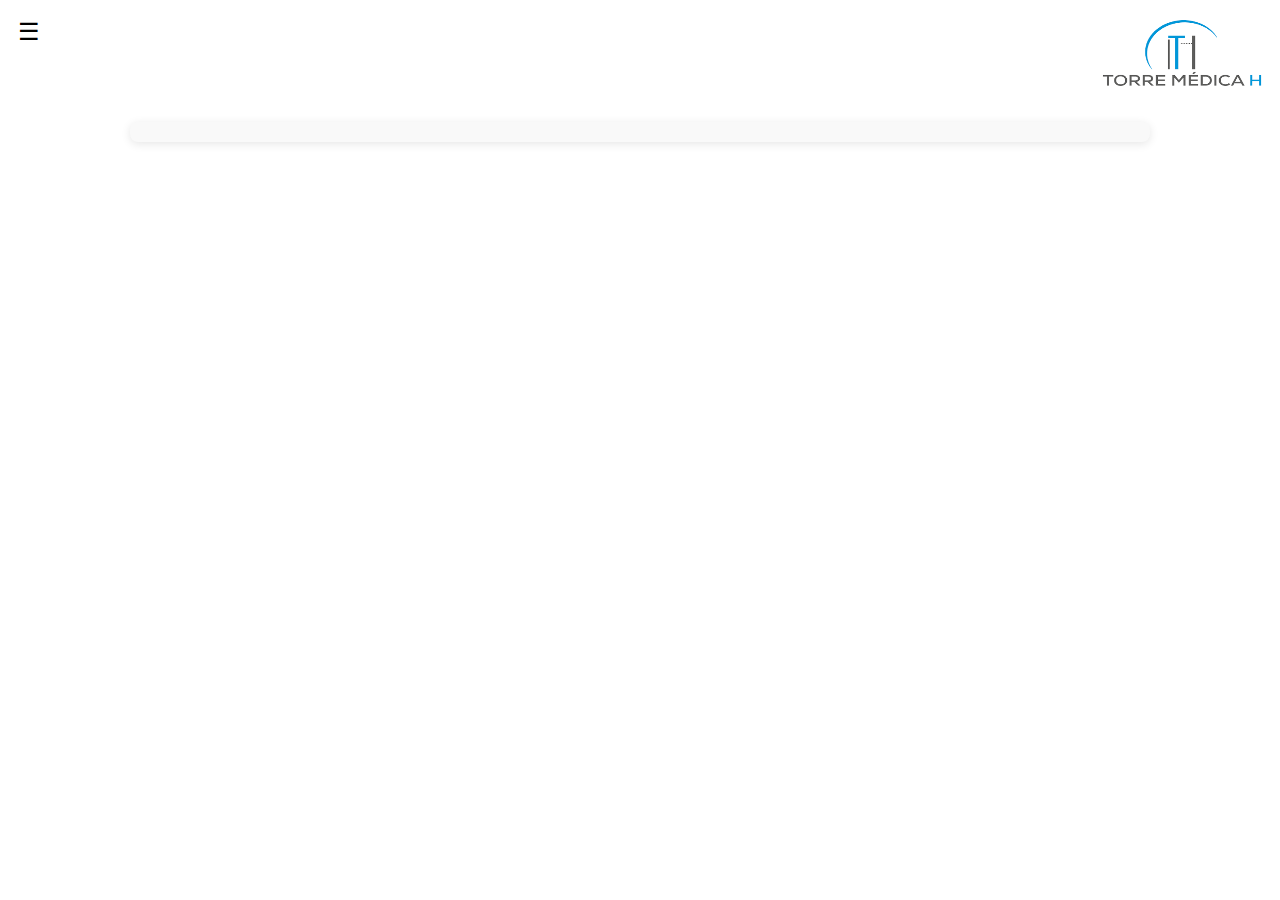
==== index.html @ 14d5035f "create and get data" ====
<!DOCTYPE html>
<html lang="en">
<head>
    <meta charset="UTF-8">
    <meta name="viewport" content="width=device-width, initial-scale=1.0">
    <title>TORRE MÉDICA H</title>
    <link rel="stylesheet" href="./css/index.css"
</head>
<body>
    <body>
        <nav class="navbar">
          <div class="menu-icon" onclick="toggleMenu()">☰</div>
          <div class="logo"><img src="./images/logo.png"></div>
        </nav>
      
        <div id="menu" class="dropdown-menu">
          <ul>
            <li onclick="showTable('table1'), showForm('form1')">Opción 1</li>
            <li onclick="showTable('table2')">Opción 2</li>
            <li onclick="showTable('table3')">Opción 3</li>
          </ul>
        </div>
      
        <div class="table-container">
          <div id="table1-container" style="display: none;">
            <button class="popup-btn" onclick="openPopup('popup1')">Registro Medicos</button>
            <table id="table1" class="data-table">
              <tr>
              <th>
                <span> NOMBRE</span>
              </th>
              <th>
                <span> APELLIDO</span>
              </th>
              <th>
                <span> ESPECIALIDAD</span>
              </th>
            </table>
          </div>
      
          <div id="table2-container" style="display: none;">
            <button class="popup-btn" onclick="openPopup('popup2')">Registro Pacientes</button>
            <table id="table2" class="data-table">
              <tr>
              <th>
                <span> NOMBRE</span>
              </th>
              <th>
                <span> APELLIDO</span>
              </th>
              <th>
                <span> TELEFONO</span>
              </th>
              <th>
                <span> TELEFONO DE EMERGENCIA
                </span>
              </th>
            </tr>
            </table>
          </div>
      
          <div id="table3-container" style="display: none;">
            <button class="popup-btn" onclick="openPopup('popup3')">Registro Citas</button>
            <table id="table3" class="data-table">
              <tr>
              <th>
                <span> NOMBRE</span>
              </th>
              <th>
                <span> APELLIDO</span>
              </th>
              <th>
                <span> TELEFONO</span>
              </th>
              <th>
                <span> CONSULTORIO</span>
              </th>
            </tr>
            </table>
          </div>
      

       
 <!-- Pop-up Formulario Opción 1 -->
 <div id="popup1" class="popup">
  <div class="popup-content">
    <span class="close" onclick="closePopup()">&times;</span>
    <h2>MEDICO</h2>
    <form action="/php/createDoctor.php" method="POST" enctype="multipart/form-data">
      <label for="nombre1">Nombre:</label>
      <input type="text" id="nombre1" name="nombre1" required><br><br>

      <label for="apellido1">Apellido:</label>
      <input type="text" id="apellido1" name="apellido1" required><br><br>

      <label for="Especialidad">Especialidad</label>
      <select name="especialidad" id="especialidad">
        <option value="1">General</option>
        <option value="2">Pediatra</option>
        <option value="3">Dentista</option>
      </select><br><br>
      <button type="submit">REGISTRAR</button>
    </form>
  </div>
 </div>


  <!-- Pop-up Formulario Opción 1 -->
 <div id="popup2" class="popup">
  <div class="popup-content">
    <span class="close" onclick="closePopup()">&times;</span>
    <h2>PACIENTES</h2>
    <form action="/php/createPatient.php" method="POST" enctype="multipart/form-data">
      <label for="nombre2">Nombre:</label>
      <input type="text" id="nombre2" name="nombre2" required><br><br>

      <label for="apellido2">Apellido:</label>
      <input type="text" id="apellido2" name="apellido2" required><br><br>

      <label for="telefono2">Teléfono:</label>
      <input type="tel" id="telefono2" name="telefono2" required><br><br>
      
      <P> CONTACTO DE EMERGENCIA<P>
      <label for="telefonoE">Teléfono:</label>
      <input type="tel" id="telefonoE" name="telefonoE" required><br><br>

      <button type="submit">Enviar</button>
    </form>
  </div>
 </div>
  
  <!-- Pop-up Formulario Opción 1 -->
 <div id="popup3" class="popup">
  <div class="popup-content">
    <span class="close" onclick="closePopup()">&times;</span>
    <h2>CITAS</h2>
    <h3>Ingrese los datos del paciente</h3>
    <form action="/php/createAppointment.php" method="POST" enctype="multipart/form-data" >
    <label for="nombre3">Nombre:</label>
    <input type="text" id="nombre3" name="nombre3" required><br><br>

    <label for="apellido3">Apellido:</label>
    <input type="text" id="apellido3" name="apellido3" required><br><br>

    <label for="hora">Selecciona una hora:</label>
    <input type="time" id="hora" name="hora" min="09:00" max="18:00" required>

    <label for="fecha_cita">Seleccionar día de la cita:</label>
    <input type="date" id="fecha_cita" name="fecha_cita" required>

      <label for="consultorio">Consultorio</label>
      <select name="consultorio" id="consultorio">
        <option value="1">General</option>
        <option value="2">Pediatrico</option>
        <option value="3">Dentista</option>
      </select><br><br>

      <button type="submit">Enviar</button>
    </form>
  </div>
 </div>

    <script src="./js/index.js"></script>
</body>
</html>
---- css/index.css ----
body {
  font-family: Arial, sans-serif;
}

.navbar {
  display: flex;
  justify-content: space-between;
  background-color: #ffffff;
  padding: 10px;
  color: white;
}

img {
 height: 70px;
 width: 160px;
}

.menu-icon {
  cursor: pointer;
  font-size: 1.5em;
  color: black;
}

.dropdown-menu {
  display: none;
  background-color: #f1f1f1;
  position: absolute;
  top: 50px;
  width: 200px;
  border: 1px solid #ccc;
}

.dropdown-menu ul {
  list-style-type: none;
  padding: 0;
}

.dropdown-menu ul li {
  padding: 10px;
  cursor: pointer;
}

.dropdown-menu ul li:hover {
  background-color: #ddd;
}

.table-container {
  width: 100%;
  max-width: 1000px;
  margin: 20px auto;
  padding: 10px;
  border-radius: 8px;
  background-color: #f9f9f9;
  box-shadow: 0 2px 10px rgba(0, 0, 0, 0.1);
}

.data-table {
  width: 100%;
  border-collapse: collapse;
  margin-top: 10px;
  font-family: Arial, sans-serif;
}

.data-table th, 
.data-table td {
  padding: 12px 15px;
  text-align: left;
  border-bottom: 1px solid #ddd;
}

.data-table th {
  background-color: red;
  color: white;
  text-transform: uppercase;
}

.data-table tr:nth-child(even) {
  background-color: #f2f2f2;
}

.data-table tr:hover {
  background-color: #ddd;
}

.popup-btn {
  background-color:rgb(0, 0, 128);
  color: white;
  border: none;
  padding: 10px 20px;
  cursor: pointer;
  border-radius: 5px;
  margin-bottom: 15px;
  transition: background-color 0.3s ease;
}

.popup-btn:hover {
  background-color: rgba(1, 1, 255, 0.562);
}

#table1-container {
  display: none; /* Inicialmente oculta la tabla */
}


/* Estilos para el pop-up */
.popup {
  display: none;
  position: fixed;
  top: 0;
  left: 0;
  width: 100%;
  height: 100%;
  background-color: rgba(0, 0, 0, 0.5);
  justify-content: center;
  align-items: center;
}

.popup-content {
  background-color: white;
  padding: 20px;
  border-radius: 5px;
  width: 300px;
  text-align: center;
}

.close {
  float: right;
  font-size: 1.5em;
  cursor: pointer;
}

form input, form textarea {
  width: 100%;
  padding: 10px;
  margin: 10px 0;
  box-sizing: border-box;
}

button[type="submit"] {
  padding: 10px 15px;
  background-color: red;
  color: white;
  border: none;
  cursor: pointer;
}

button[type="submit"]:hover {
  background-color: #218838;
}
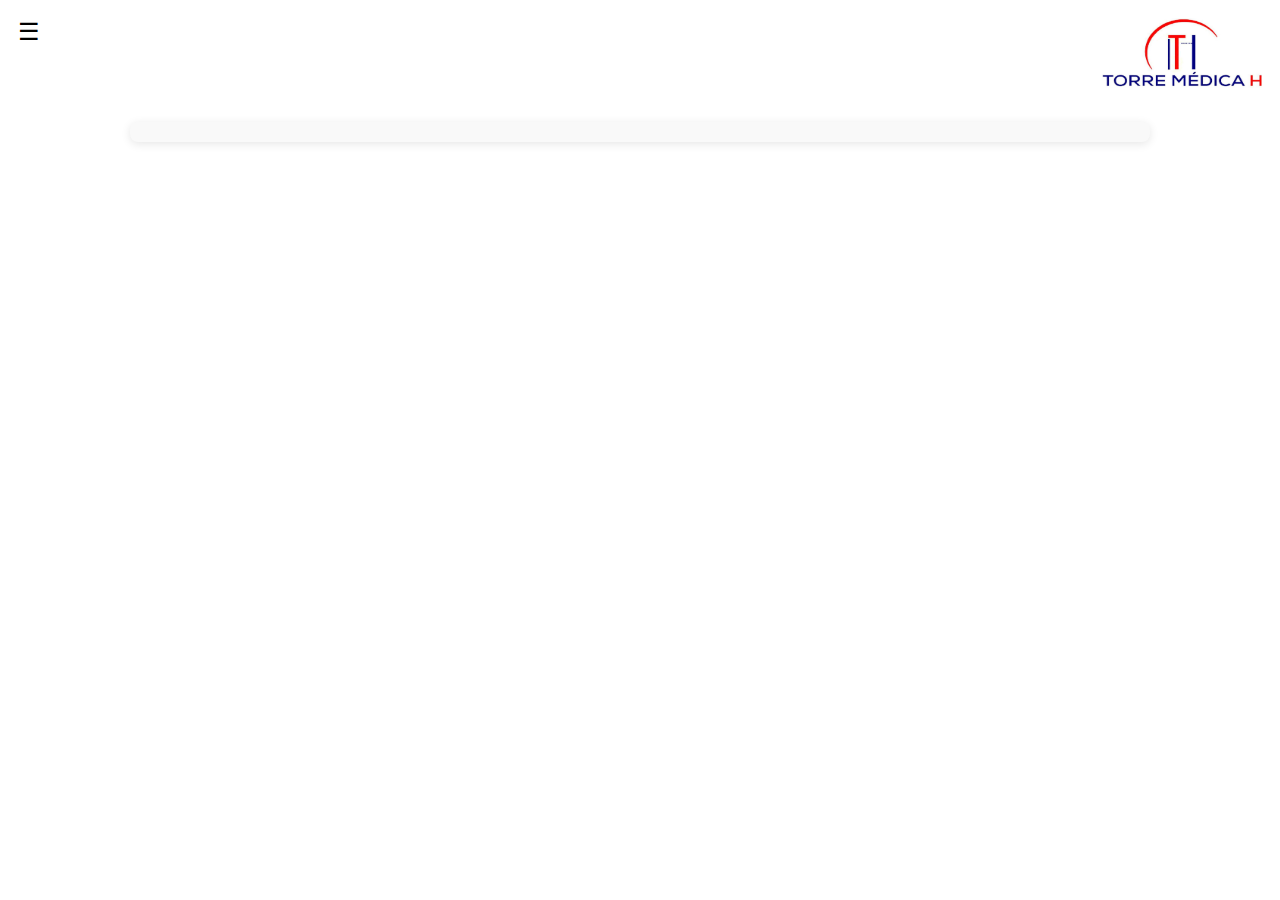
==== commit 3961a518: "load info y teclado" ====
--- a/index.html
+++ b/index.html
@@ -10,14 +10,14 @@
     <body>
         <nav class="navbar">
           <div class="menu-icon" onclick="toggleMenu()">☰</div>
-          <div class="logo"><img src="./images/logo.png"></div>
+          <div class="logo"><img src="./images/logo.jpeg"></div>
         </nav>
       
         <div id="menu" class="dropdown-menu">
           <ul>
-            <li onclick="showTable('table1'), showForm('form1')">Opción 1</li>
-            <li onclick="showTable('table2')">Opción 2</li>
-            <li onclick="showTable('table3')">Opción 3</li>
+            <li onclick="showTable('table1')">Medicos</li>
+            <li onclick="showTable('table2')">Pacientes</li>
+            <li onclick="showTable('table3')">Citas</li>
           </ul>
         </div>
       
@@ -26,6 +26,10 @@
             <button class="popup-btn" onclick="openPopup('popup1')">Registro Medicos</button>
             <table id="table1" class="data-table">
               <tr>
+                <thead>
+                  <th>
+                    <span>NO.</span>
+                  </th>
               <th>
                 <span> NOMBRE</span>
               </th>
@@ -35,6 +39,11 @@
               <th>
                 <span> ESPECIALIDAD</span>
               </th>
+             </tr> 
+            </thead>
+            <tbody id="printDoctores">
+              <script src="/js/loadData.js"></script>
+            </tbody>
             </table>
           </div>
       
@@ -42,7 +51,11 @@
             <button class="popup-btn" onclick="openPopup('popup2')">Registro Pacientes</button>
             <table id="table2" class="data-table">
               <tr>
-              <th>
+                <thead>
+                  <th>
+                    <span>ID</span>
+                  </th>
+                <th>
                 <span> NOMBRE</span>
               </th>
               <th>
@@ -56,6 +69,10 @@
                 </span>
               </th>
             </tr>
+          </thead>
+          <tbody id="printPatient">
+            <script src="/js/loadPatient.js"></script>
+          </tbody>
             </table>
           </div>
       
@@ -87,6 +104,8 @@
     <span class="close" onclick="closePopup()">&times;</span>
     <h2>MEDICO</h2>
     <form action="/php/createDoctor.php" method="POST" enctype="multipart/form-data">
+      <label for="nombre1">Nombre:</label>
+      <input type="text" id="nombre1" name="nombre1" required><br><br>
       <label for="nombre1">Nombre:</label>
       <input type="text" id="nombre1" name="nombre1" required><br><br>
 
@@ -160,6 +179,56 @@
   </div>
  </div>
 
+ <!-- Teclado Virtual -->
+<div id="virtualKeyboard" class="keyboard" style="display: none;">
+  <div class="keyboard-row">
+      <button onclick="insertCharacter('1')">1</button>
+      <button onclick="insertCharacter('2')">2</button>
+      <button onclick="insertCharacter('3')">3</button>
+      <button onclick="insertCharacter('4')">4</button>
+      <button onclick="insertCharacter('5')">5</button>
+      <button onclick="insertCharacter('6')">6</button>
+      <button onclick="insertCharacter('7')">7</button>
+      <button onclick="insertCharacter('8')">8</button>
+      <button onclick="insertCharacter('9')">9</button>
+      <button onclick="insertCharacter('0')">0</button>
+      <button onclick="backspace()">⌫</button>
+  </div>
+  <div class="keyboard-row">
+      <button onclick="insertCharacter('Q')">Q</button>
+      <button onclick="insertCharacter('W')">W</button>
+      <button onclick="insertCharacter('E')">E</button>
+      <button onclick="insertCharacter('R')">R</button>
+      <button onclick="insertCharacter('T')">T</button>
+      <button onclick="insertCharacter('Y')">Y</button>
+      <button onclick="insertCharacter('U')">U</button>
+      <button onclick="insertCharacter('I')">I</button>
+      <button onclick="insertCharacter('O')">O</button>
+      <button onclick="insertCharacter('P')">P</button>
+  </div>
+  <div class="keyboard-row">
+      <button onclick="insertCharacter('A')">A</button>
+      <button onclick="insertCharacter('S')">S</button>
+      <button onclick="insertCharacter('D')">D</button>
+      <button onclick="insertCharacter('F')">F</button>
+      <button onclick="insertCharacter('G')">G</button>
+      <button onclick="insertCharacter('H')">H</button>
+      <button onclick="insertCharacter('J')">J</button>
+      <button onclick="insertCharacter('K')">K</button>
+      <button onclick="insertCharacter('L')">L</button>
+  </div>
+  <div class="keyboard-row">
+      <button onclick="insertCharacter('Z')">Z</button>
+      <button onclick="insertCharacter('X')">X</button>
+      <button onclick="insertCharacter('C')">C</button>
+      <button onclick="insertCharacter('V')">V</button>
+      <button onclick="insertCharacter('B')">B</button>
+      <button onclick="insertCharacter('N')">N</button>
+      <button onclick="insertCharacter('M')">M</button>
+      <button onclick="insertCharacter(' ')">Espacio</button>
+  </div>
+</div>
+
     <script src="./js/index.js"></script>
 </body>
 </html>--- a/css/index.css
+++ b/css/index.css
@@ -9,7 +9,6 @@
   padding: 10px;
   color: white;
 }
-
 img {
  height: 70px;
  width: 160px;
@@ -23,11 +22,11 @@
 
 .dropdown-menu {
   display: none;
-  background-color: #f1f1f1;
+  background-color: #8989e0cc;
   position: absolute;
   top: 50px;
   width: 200px;
-  border: 1px solid #ccc;
+  border-radius: 25px;
 }
 
 .dropdown-menu ul {
@@ -41,7 +40,7 @@
 }
 
 .dropdown-menu ul li:hover {
-  background-color: #ddd;
+  background-color: #6b6bb1c7;
 }
 
 .table-container {
@@ -69,7 +68,7 @@
 }
 
 .data-table th {
-  background-color: red;
+  background-color: rgba(255, 0, 0, 0.74);
   color: white;
   text-transform: uppercase;
 }
@@ -81,9 +80,43 @@
 .data-table tr:hover {
   background-color: #ddd;
 }
+/* Responsive Design */
+@media (max-width: 768px) {
+  .popup-btn {
+      width: 100%;
+      padding: 15px;
+      font-size: 16px;
+  }
+  
+  .data-table th, .data-table td {
+      font-size: 14px;
+      padding: 6px;
+  }
+
+  .data-table th span, .data-table td span {
+      display: block;
+      font-size: 12px;
+  }
+}
+
+@media (max-width: 480px) {
+  .popup-btn {
+      font-size: 14px;
+      padding: 10px;
+  }
+
+  .data-table th, .data-table td {
+      font-size: 12px;
+      padding: 4px;
+  }
+
+  .data-table th span, .data-table td span {
+      font-size: 10px;
+  }
+}
 
 .popup-btn {
-  background-color:rgb(0, 0, 128);
+  background-color:#0000809f;
   color: white;
   border: none;
   padding: 10px 20px;
@@ -94,12 +127,9 @@
 }
 
 .popup-btn:hover {
-  background-color: rgba(1, 1, 255, 0.562);
-}
-
-#table1-container {
-  display: none; /* Inicialmente oculta la tabla */
-}
+  background-color: #6b6bb1c7;
+}
+
 
 
 /* Estilos para el pop-up */
@@ -110,7 +140,7 @@
   left: 0;
   width: 100%;
   height: 100%;
-  background-color: rgba(0, 0, 0, 0.5);
+  background-color: rgba(62, 59, 78, 0.5);
   justify-content: center;
   align-items: center;
 }
@@ -135,6 +165,9 @@
   margin: 10px 0;
   box-sizing: border-box;
 }
+.input-focused {
+  outline: 2px solid #007bff;
+}
 
 button[type="submit"] {
   padding: 10px 15px;
@@ -145,5 +178,50 @@
 }
 
 button[type="submit"]:hover {
-  background-color: #218838;
-}
+  background-color: #000080;
+}
+/* Teclado Virtual */
+.keyboard {
+  display: flex;
+  flex-direction: column;
+  justify-content: center;
+  align-items: center;
+  position: fixed;
+  bottom: 0;
+  left: 0;
+  right: 0;
+  background-color: #f0f0f0;
+  padding: 10px;
+  border-top: 1px solid #ccc;
+  z-index: 1000;
+}
+
+.keyboard-row {
+  display: flex;
+  justify-content: center;
+  margin-bottom: 10px;
+}
+
+.keyboard button {
+  background-color: #007bff;
+  color: white;
+  padding: 15px;
+  border: none;
+  border-radius: 5px;
+  margin: 5px;
+  cursor: pointer;
+  font-size: 16px;
+}
+
+.keyboard button:hover {
+  background-color: #0056b3;
+}
+
+.keyboard button:active {
+  background-color: #004080;
+}
+
+.keyboard button:last-child {
+  width: 120px;
+}
+ 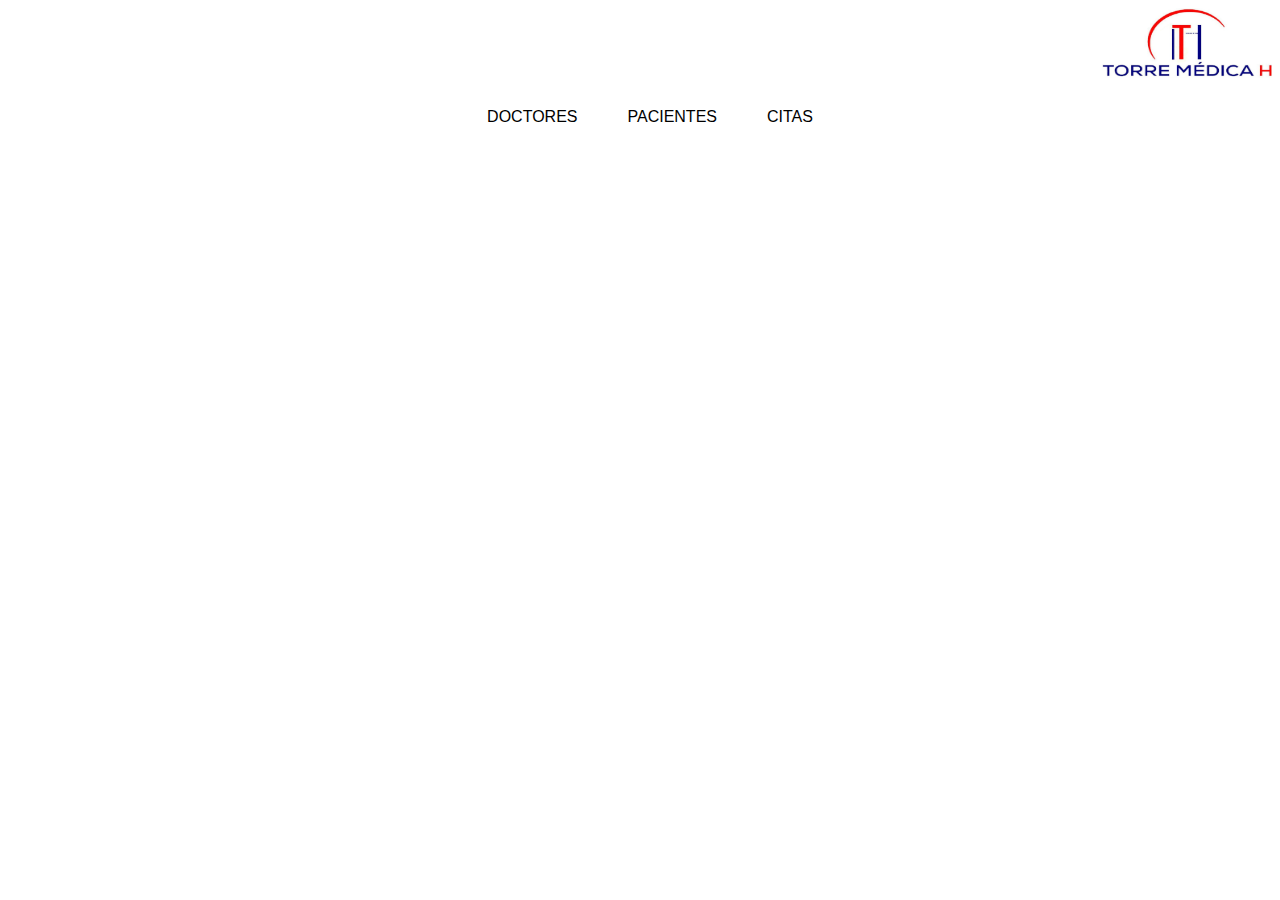
==== commit ee87f9b5: "cambio tipo sistema" ====
--- a/index.html
+++ b/index.html
@@ -7,228 +7,21 @@
     <link rel="stylesheet" href="./css/index.css"
 </head>
 <body>
-    <body>
-        <nav class="navbar">
-          <div class="menu-icon" onclick="toggleMenu()">☰</div>
-          <div class="logo"><img src="./images/logo.jpeg"></div>
-        </nav>
+    <img src="./images/logo.jpeg">
+    <nav>
+    
+          <ul>
+            <li onclick="loadContent('./html/doctores.html')">DOCTORES</li>
+            <li onclick="loadContent('./html/paciente.html')">PACIENTES</li>
+            <li onclick="loadContent('./html/citas.html')">CITAS</li>
+          </ul>
+      </nav>   
       
-        <div id="menu" class="dropdown-menu">
-          <ul>
-            <li onclick="showTable('table1')">Medicos</li>
-            <li onclick="showTable('table2')">Pacientes</li>
-            <li onclick="showTable('table3')">Citas</li>
-          </ul>
-        </div>
-      
-        <div class="table-container">
-          <div id="table1-container" style="display: none;">
-            <button class="popup-btn" onclick="openPopup('popup1')">Registro Medicos</button>
-            <table id="table1" class="data-table">
-              <tr>
-                <thead>
-                  <th>
-                    <span>NO.</span>
-                  </th>
-              <th>
-                <span> NOMBRE</span>
-              </th>
-              <th>
-                <span> APELLIDO</span>
-              </th>
-              <th>
-                <span> ESPECIALIDAD</span>
-              </th>
-             </tr> 
-            </thead>
-            <tbody id="printDoctores">
-              <script src="/js/loadData.js"></script>
-            </tbody>
-            </table>
-          </div>
-      
-          <div id="table2-container" style="display: none;">
-            <button class="popup-btn" onclick="openPopup('popup2')">Registro Pacientes</button>
-            <table id="table2" class="data-table">
-              <tr>
-                <thead>
-                  <th>
-                    <span>ID</span>
-                  </th>
-                <th>
-                <span> NOMBRE</span>
-              </th>
-              <th>
-                <span> APELLIDO</span>
-              </th>
-              <th>
-                <span> TELEFONO</span>
-              </th>
-              <th>
-                <span> TELEFONO DE EMERGENCIA
-                </span>
-              </th>
-            </tr>
-          </thead>
-          <tbody id="printPatient">
-            <script src="/js/loadPatient.js"></script>
-          </tbody>
-            </table>
-          </div>
-      
-          <div id="table3-container" style="display: none;">
-            <button class="popup-btn" onclick="openPopup('popup3')">Registro Citas</button>
-            <table id="table3" class="data-table">
-              <tr>
-              <th>
-                <span> NOMBRE</span>
-              </th>
-              <th>
-                <span> APELLIDO</span>
-              </th>
-              <th>
-                <span> TELEFONO</span>
-              </th>
-              <th>
-                <span> CONSULTORIO</span>
-              </th>
-            </tr>
-            </table>
-          </div>
-      
+      <section id="content">
+  
+      </section>
 
-       
- <!-- Pop-up Formulario Opción 1 -->
- <div id="popup1" class="popup">
-  <div class="popup-content">
-    <span class="close" onclick="closePopup()">&times;</span>
-    <h2>MEDICO</h2>
-    <form action="/php/createDoctor.php" method="POST" enctype="multipart/form-data">
-      <label for="nombre1">Nombre:</label>
-      <input type="text" id="nombre1" name="nombre1" required><br><br>
-      <label for="nombre1">Nombre:</label>
-      <input type="text" id="nombre1" name="nombre1" required><br><br>
-
-      <label for="apellido1">Apellido:</label>
-      <input type="text" id="apellido1" name="apellido1" required><br><br>
-
-      <label for="Especialidad">Especialidad</label>
-      <select name="especialidad" id="especialidad">
-        <option value="1">General</option>
-        <option value="2">Pediatra</option>
-        <option value="3">Dentista</option>
-      </select><br><br>
-      <button type="submit">REGISTRAR</button>
-    </form>
-  </div>
- </div>
-
-
-  <!-- Pop-up Formulario Opción 1 -->
- <div id="popup2" class="popup">
-  <div class="popup-content">
-    <span class="close" onclick="closePopup()">&times;</span>
-    <h2>PACIENTES</h2>
-    <form action="/php/createPatient.php" method="POST" enctype="multipart/form-data">
-      <label for="nombre2">Nombre:</label>
-      <input type="text" id="nombre2" name="nombre2" required><br><br>
-
-      <label for="apellido2">Apellido:</label>
-      <input type="text" id="apellido2" name="apellido2" required><br><br>
-
-      <label for="telefono2">Teléfono:</label>
-      <input type="tel" id="telefono2" name="telefono2" required><br><br>
-      
-      <P> CONTACTO DE EMERGENCIA<P>
-      <label for="telefonoE">Teléfono:</label>
-      <input type="tel" id="telefonoE" name="telefonoE" required><br><br>
-
-      <button type="submit">Enviar</button>
-    </form>
-  </div>
- </div>
-  
-  <!-- Pop-up Formulario Opción 1 -->
- <div id="popup3" class="popup">
-  <div class="popup-content">
-    <span class="close" onclick="closePopup()">&times;</span>
-    <h2>CITAS</h2>
-    <h3>Ingrese los datos del paciente</h3>
-    <form action="/php/createAppointment.php" method="POST" enctype="multipart/form-data" >
-    <label for="nombre3">Nombre:</label>
-    <input type="text" id="nombre3" name="nombre3" required><br><br>
-
-    <label for="apellido3">Apellido:</label>
-    <input type="text" id="apellido3" name="apellido3" required><br><br>
-
-    <label for="hora">Selecciona una hora:</label>
-    <input type="time" id="hora" name="hora" min="09:00" max="18:00" required>
-
-    <label for="fecha_cita">Seleccionar día de la cita:</label>
-    <input type="date" id="fecha_cita" name="fecha_cita" required>
-
-      <label for="consultorio">Consultorio</label>
-      <select name="consultorio" id="consultorio">
-        <option value="1">General</option>
-        <option value="2">Pediatrico</option>
-        <option value="3">Dentista</option>
-      </select><br><br>
-
-      <button type="submit">Enviar</button>
-    </form>
-  </div>
- </div>
-
- <!-- Teclado Virtual -->
-<div id="virtualKeyboard" class="keyboard" style="display: none;">
-  <div class="keyboard-row">
-      <button onclick="insertCharacter('1')">1</button>
-      <button onclick="insertCharacter('2')">2</button>
-      <button onclick="insertCharacter('3')">3</button>
-      <button onclick="insertCharacter('4')">4</button>
-      <button onclick="insertCharacter('5')">5</button>
-      <button onclick="insertCharacter('6')">6</button>
-      <button onclick="insertCharacter('7')">7</button>
-      <button onclick="insertCharacter('8')">8</button>
-      <button onclick="insertCharacter('9')">9</button>
-      <button onclick="insertCharacter('0')">0</button>
-      <button onclick="backspace()">⌫</button>
-  </div>
-  <div class="keyboard-row">
-      <button onclick="insertCharacter('Q')">Q</button>
-      <button onclick="insertCharacter('W')">W</button>
-      <button onclick="insertCharacter('E')">E</button>
-      <button onclick="insertCharacter('R')">R</button>
-      <button onclick="insertCharacter('T')">T</button>
-      <button onclick="insertCharacter('Y')">Y</button>
-      <button onclick="insertCharacter('U')">U</button>
-      <button onclick="insertCharacter('I')">I</button>
-      <button onclick="insertCharacter('O')">O</button>
-      <button onclick="insertCharacter('P')">P</button>
-  </div>
-  <div class="keyboard-row">
-      <button onclick="insertCharacter('A')">A</button>
-      <button onclick="insertCharacter('S')">S</button>
-      <button onclick="insertCharacter('D')">D</button>
-      <button onclick="insertCharacter('F')">F</button>
-      <button onclick="insertCharacter('G')">G</button>
-      <button onclick="insertCharacter('H')">H</button>
-      <button onclick="insertCharacter('J')">J</button>
-      <button onclick="insertCharacter('K')">K</button>
-      <button onclick="insertCharacter('L')">L</button>
-  </div>
-  <div class="keyboard-row">
-      <button onclick="insertCharacter('Z')">Z</button>
-      <button onclick="insertCharacter('X')">X</button>
-      <button onclick="insertCharacter('C')">C</button>
-      <button onclick="insertCharacter('V')">V</button>
-      <button onclick="insertCharacter('B')">B</button>
-      <button onclick="insertCharacter('N')">N</button>
-      <button onclick="insertCharacter('M')">M</button>
-      <button onclick="insertCharacter(' ')">Espacio</button>
-  </div>
-</div>
-
+    <script src="/js/loadData.js"></script>
     <script src="./js/index.js"></script>
 </body>
 </html>--- a/css/index.css
+++ b/css/index.css
@@ -1,47 +1,44 @@
 body {
   font-family: Arial, sans-serif;
 }
-
-.navbar {
-  display: flex;
-  justify-content: space-between;
+img{
+  width: 170px;
+  height: 70px;
+  float:right;
+}
+nav {
+  display:flex;
+  align-items: center;
+  justify-content: center;
   background-color: #ffffff;
-  padding: 10px;
-  color: white;
-}
-img {
- height: 70px;
- width: 160px;
+  padding: 20px 50%;
 }
 
-.menu-icon {
-  cursor: pointer;
-  font-size: 1.5em;
-  color: black;
-}
-
-.dropdown-menu {
-  display: none;
-  background-color: #8989e0cc;
-  position: absolute;
-  top: 50px;
-  width: 200px;
-  border-radius: 25px;
-}
-
-.dropdown-menu ul {
+nav ul {
   list-style-type: none;
+  display: flex;
+  margin: 0;
   padding: 0;
 }
 
-.dropdown-menu ul li {
-  padding: 10px;
+nav ul li {
+  margin-left: 20px;
+  padding: 10px 15px;
   cursor: pointer;
+  color: rgb(0, 0, 0);
+  font-size: 16px;
 }
 
-.dropdown-menu ul li:hover {
-  background-color: #6b6bb1c7;
+nav ul li:hover {
+  background-color: #f03939;
+  border-radius: 5px;
 }
+
+nav ul li:active {
+  background-color: #f57e7e;
+}
+
+
 
 .table-container {
   width: 100%;
@@ -115,6 +112,9 @@
   }
 }
 
+
+
+
 .popup-btn {
   background-color:#0000809f;
   color: white;
@@ -131,8 +131,8 @@
 }
 
 
+/* Estilos para el pop-up */
 
-/* Estilos para el pop-up */
 .popup {
   display: none;
   position: fixed;
@@ -178,50 +178,8 @@
 }
 
 button[type="submit"]:hover {
-  background-color: #000080;
-}
-/* Teclado Virtual */
-.keyboard {
-  display: flex;
-  flex-direction: column;
-  justify-content: center;
-  align-items: center;
-  position: fixed;
-  bottom: 0;
-  left: 0;
-  right: 0;
-  background-color: #f0f0f0;
-  padding: 10px;
-  border-top: 1px solid #ccc;
-  z-index: 1000;
+  background-color: #218838;
 }
 
-.keyboard-row {
-  display: flex;
-  justify-content: center;
-  margin-bottom: 10px;
-}
 
-.keyboard button {
-  background-color: #007bff;
-  color: white;
-  padding: 15px;
-  border: none;
-  border-radius: 5px;
-  margin: 5px;
-  cursor: pointer;
-  font-size: 16px;
-}
 
-.keyboard button:hover {
-  background-color: #0056b3;
-}
-
-.keyboard button:active {
-  background-color: #004080;
-}
-
-.keyboard button:last-child {
-  width: 120px;
-}
- 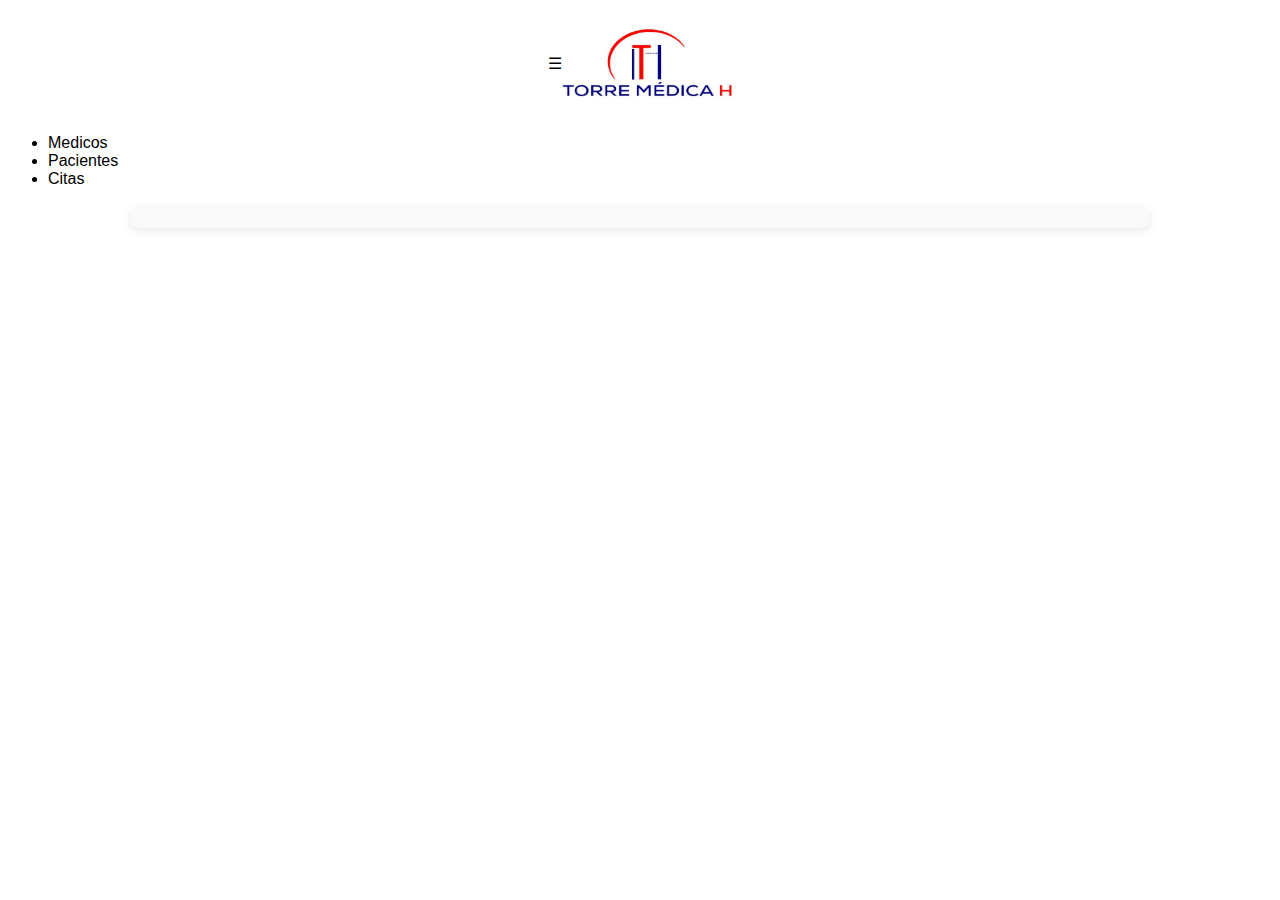
==== commit 891633c0: "changes" ====
--- a/index.html
+++ b/index.html
@@ -7,19 +7,237 @@
     <link rel="stylesheet" href="./css/index.css"
 </head>
 <body>
-    <img src="./images/logo.jpeg">
-    <nav>
-    
+    <body>
+        <nav class="navbar">
+          <div class="menu-icon" onclick="toggleMenu()">☰</div>
+          <div class="logo"><img src="./images/logo.jpeg"></div>
+        </nav>
+      
+        <div id="menu" class="dropdown-menu">
           <ul>
-            <li onclick="loadContent('./html/doctores.html')">DOCTORES</li>
-            <li onclick="loadContent('./html/paciente.html')">PACIENTES</li>
-            <li onclick="loadContent('./html/citas.html')">CITAS</li>
+            <li onclick="showTable('table1')">Medicos</li>
+            <li onclick="showTable('table2')">Pacientes</li>
+            <li onclick="showTable('table3')">Citas</li>
           </ul>
-      </nav>   
-      
-      <section id="content">
+        </div>
+      
+        <div class="table-container">
+          <div id="table1-container" style="display: none;">
+            <button class="popup-btn" onclick="openPopup('popup1')">Registro Medicos</button>
+            <table id="table1" class="data-table">
+              <tr>
+                <thead>
+                  <th>
+                    <span>NO.</span>
+                  </th>
+              <th>
+                <span> NOMBRE</span>
+              </th>
+              <th>
+                <span> APELLIDO</span>
+              </th>
+              <th>
+                <span> ESPECIALIDAD</span>
+              </th>
+             </tr> 
+            </thead>
+            <tbody id="printDoctores">
+            <!-- aqui se imprimen los doctores registrados en la bd -->
+            </tbody>
+            </table>
+          </div>
+      
+          <div id="table2-container" style="display: none;">
+            <button class="popup-btn" onclick="openPopup('popup2')">Registro Pacientes</button>
+            <table id="table2" class="data-table">
+              <tr>
+                <thead>
+                  <th>
+                    <span>ID</span>
+                  </th>
+                <th>
+                <span> NOMBRE</span>
+              </th>
+              <th>
+                <span> APELLIDO</span>
+              </th>
+              <th>
+                <span> TELEFONO</span>
+              </th>
+              <th>
+                <span> TELEFONO DE EMERGENCIA
+                </span>
+              </th>
+            </tr>
+          </thead>
+          <tbody id="printPatient">
+           <!-- aqui se imprimen los pacientes registrados en la bd -->
+          </tbody>
+            </table>
+          </div>
+      
+          <div id="table3-container" style="display: none;">
+            <button class="popup-btn" onclick="openPopup('popup3')">Registro Citas</button>
+            <table id="table3" class="data-table">
+              <tr>
+                <th>
+                  <span> No. CITA</span>
+                </th>
+              <th>
+                <span> NOMBRE</span>
+              </th>
+              <th>
+                <span> APELLIDO</span>
+              </th>
+              <th>
+                <span> TELEFONO</span>
+              </th>
+              <th>
+                <span> CONSULTORIO</span>
+              </th>
+              <th>
+                <span>HORA</span>
+              </th>
+              <th>
+                <span>FECHA</span>
+              </th>
+            </tr>
+            <tbody id="printAppointment">
+              <!-- aqui se imprimen las citas registradas en la bd -->
+            </tbody>
+            </table>
+          </div>
+      
+
+       
+ <!-- Pop-up Formulario Opción 1 -->
+ <div id="popup1" class="popup">
+  <div class="popup-content">
+    <span class="close" onclick="closePopup()">&times;</span>
+    <h2>MEDICO</h2>
+    <form action="/php/createDoctor.php" method="POST" enctype="multipart/form-data">
+      <label for="nombre1">Nombre:</label>
+      <input type="text" id="nombre1" name="nombre1" required><br><br>
+     
+      <label for="apellido1">Apellido:</label>
+      <input type="text" id="apellido1" name="apellido1" required><br><br>
+
+      <label for="Especialidad">Especialidad</label>
+      <select name="especialidad" id="especialidad">
+        <option value="1">General</option>
+        <option value="2">Pediatra</option>
+        <option value="3">Dentista</option>
+      </select><br><br>
+      <button type="submit">REGISTRAR</button>
+    </form>
+  </div>
+ </div>
+
+
+  <!-- Pop-up Formulario Opción 1 -->
+ <div id="popup2" class="popup">
+  <div class="popup-content">
+    <span class="close" onclick="closePopup()">&times;</span>
+    <h2>PACIENTES</h2>
+    <form action="/php/createPatient.php" method="POST" enctype="multipart/form-data">
+      <label for="nombre2">Nombre:</label>
+      <input type="text" id="nombre2" name="nombre2" required><br><br>
+
+      <label for="apellido2">Apellido:</label>
+      <input type="text" id="apellido2" name="apellido2" required><br><br>
+
+      <label for="telefono2">Teléfono:</label>
+      <input type="tel" id="telefono2" name="telefono2" required><br><br>
+      
+      <P> CONTACTO DE EMERGENCIA<P>
+      <label for="telefonoE">Teléfono:</label>
+      <input type="tel" id="telefonoE" name="telefonoE" required><br><br>
+
+      <button type="submit">Enviar</button>
+    </form>
+  </div>
+ </div>
   
-      </section>
+  <!-- Pop-up Formulario Opción 1 -->
+ <div id="popup3" class="popup">
+  <div class="popup-content">
+    <span class="close" onclick="closePopup()">&times;</span>
+    <h2>CITAS</h2>
+    <h3>Ingrese los datos del paciente</h3>
+    <form action="/php/createAppointment.php" method="POST" enctype="multipart/form-data" >
+    <label for="nombre3">Nombre:</label>
+    <input type="text" id="nombre3" name="nombre3" required><br><br>
+
+    <label for="apellido3">Apellido:</label>
+    <input type="text" id="apellido3" name="apellido3" required><br><br>
+
+    <label for="hora">Selecciona una hora:</label>
+    <input type="time" id="hora" name="hora" min="09:00" max="18:00" required>
+
+    <label for="fecha_cita">Seleccionar día de la cita:</label>
+    <input type="date" id="fecha_cita" name="fecha_cita" required>
+
+      <label for="consultorio">Consultorio</label>
+      <select name="consultorio" id="consultorio">
+        <option value="1">General</option>
+        <option value="2">Pediatrico</option>
+        <option value="3">Dentista</option>
+      </select><br><br>
+
+      <button type="submit">Enviar</button>
+    </form>
+  </div>
+ </div>
+
+ <!-- Teclado Virtual -->
+<div id="virtualKeyboard" class="keyboard" style="display: none;">
+  <div class="keyboard-row">
+      <button onclick="insertCharacter('1')">1</button>
+      <button onclick="insertCharacter('2')">2</button>
+      <button onclick="insertCharacter('3')">3</button>
+      <button onclick="insertCharacter('4')">4</button>
+      <button onclick="insertCharacter('5')">5</button>
+      <button onclick="insertCharacter('6')">6</button>
+      <button onclick="insertCharacter('7')">7</button>
+      <button onclick="insertCharacter('8')">8</button>
+      <button onclick="insertCharacter('9')">9</button>
+      <button onclick="insertCharacter('0')">0</button>
+      <button onclick="backspace()">⌫</button>
+  </div>
+  <div class="keyboard-row">
+      <button onclick="insertCharacter('Q')">Q</button>
+      <button onclick="insertCharacter('W')">W</button>
+      <button onclick="insertCharacter('E')">E</button>
+      <button onclick="insertCharacter('R')">R</button>
+      <button onclick="insertCharacter('T')">T</button>
+      <button onclick="insertCharacter('Y')">Y</button>
+      <button onclick="insertCharacter('U')">U</button>
+      <button onclick="insertCharacter('I')">I</button>
+      <button onclick="insertCharacter('O')">O</button>
+      <button onclick="insertCharacter('P')">P</button>
+  </div>
+  <div class="keyboard-row">
+      <button onclick="insertCharacter('A')">A</button>
+      <button onclick="insertCharacter('S')">S</button>
+      <button onclick="insertCharacter('D')">D</button>
+      <button onclick="insertCharacter('F')">F</button>
+      <button onclick="insertCharacter('G')">G</button>
+      <button onclick="insertCharacter('H')">H</button>
+      <button onclick="insertCharacter('J')">J</button>
+      <button onclick="insertCharacter('K')">K</button>
+      <button onclick="insertCharacter('L')">L</button>
+  </div>
+  <div class="keyboard-row">
+      <button onclick="insertCharacter('Z')">Z</button>
+      <button onclick="insertCharacter('X')">X</button>
+      <button onclick="insertCharacter('C')">C</button>
+      <button onclick="insertCharacter('V')">V</button>
+      <button onclick="insertCharacter('B')">B</button>
+      <button onclick="insertCharacter('N')">N</button>
+      <button onclick="insertCharacter('M')">M</button>
+      <button onclick="insertCharacter(' ')">Espacio</button>
+  </div>
+</div>
 
     <script src="/js/loadData.js"></script>
     <script src="./js/index.js"></script>
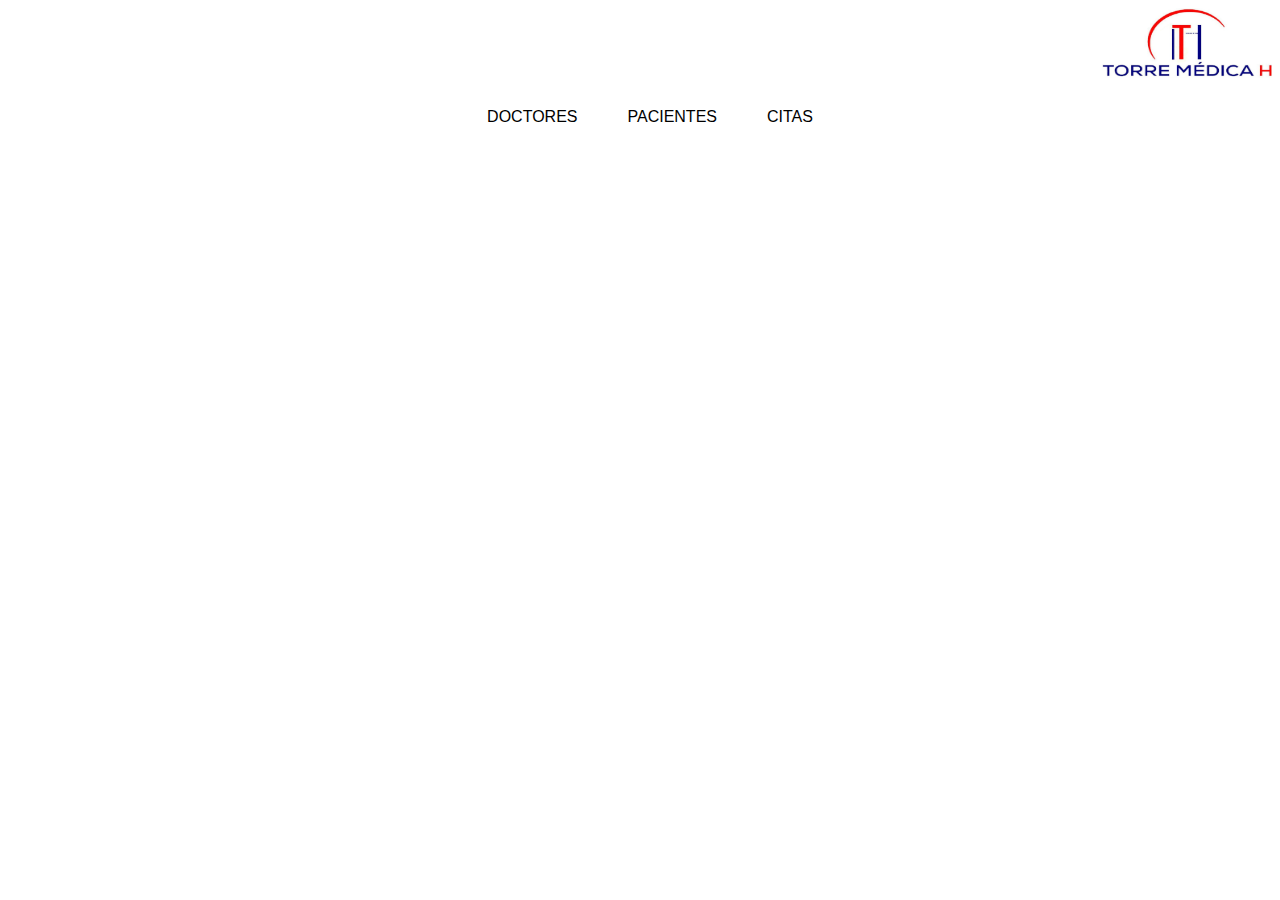
==== commit a21fe797: "Merge branch 'main' into DevMay" ====
--- a/index.html
+++ b/index.html
@@ -7,237 +7,19 @@
     <link rel="stylesheet" href="./css/index.css"
 </head>
 <body>
-    <body>
-        <nav class="navbar">
-          <div class="menu-icon" onclick="toggleMenu()">☰</div>
-          <div class="logo"><img src="./images/logo.jpeg"></div>
-        </nav>
+    <img src="./images/logo.jpeg">
+    <nav>
+    
+          <ul>
+            <li onclick="loadContent('./html/doctores.html')">DOCTORES</li>
+            <li onclick="loadContent('./html/paciente.html')">PACIENTES</li>
+            <li onclick="loadContent('./html/citas.html')">CITAS</li>
+          </ul>
+      </nav>   
       
-        <div id="menu" class="dropdown-menu">
-          <ul>
-            <li onclick="showTable('table1')">Medicos</li>
-            <li onclick="showTable('table2')">Pacientes</li>
-            <li onclick="showTable('table3')">Citas</li>
-          </ul>
-        </div>
-      
-        <div class="table-container">
-          <div id="table1-container" style="display: none;">
-            <button class="popup-btn" onclick="openPopup('popup1')">Registro Medicos</button>
-            <table id="table1" class="data-table">
-              <tr>
-                <thead>
-                  <th>
-                    <span>NO.</span>
-                  </th>
-              <th>
-                <span> NOMBRE</span>
-              </th>
-              <th>
-                <span> APELLIDO</span>
-              </th>
-              <th>
-                <span> ESPECIALIDAD</span>
-              </th>
-             </tr> 
-            </thead>
-            <tbody id="printDoctores">
-            <!-- aqui se imprimen los doctores registrados en la bd -->
-            </tbody>
-            </table>
-          </div>
-      
-          <div id="table2-container" style="display: none;">
-            <button class="popup-btn" onclick="openPopup('popup2')">Registro Pacientes</button>
-            <table id="table2" class="data-table">
-              <tr>
-                <thead>
-                  <th>
-                    <span>ID</span>
-                  </th>
-                <th>
-                <span> NOMBRE</span>
-              </th>
-              <th>
-                <span> APELLIDO</span>
-              </th>
-              <th>
-                <span> TELEFONO</span>
-              </th>
-              <th>
-                <span> TELEFONO DE EMERGENCIA
-                </span>
-              </th>
-            </tr>
-          </thead>
-          <tbody id="printPatient">
-           <!-- aqui se imprimen los pacientes registrados en la bd -->
-          </tbody>
-            </table>
-          </div>
-      
-          <div id="table3-container" style="display: none;">
-            <button class="popup-btn" onclick="openPopup('popup3')">Registro Citas</button>
-            <table id="table3" class="data-table">
-              <tr>
-                <th>
-                  <span> No. CITA</span>
-                </th>
-              <th>
-                <span> NOMBRE</span>
-              </th>
-              <th>
-                <span> APELLIDO</span>
-              </th>
-              <th>
-                <span> TELEFONO</span>
-              </th>
-              <th>
-                <span> CONSULTORIO</span>
-              </th>
-              <th>
-                <span>HORA</span>
-              </th>
-              <th>
-                <span>FECHA</span>
-              </th>
-            </tr>
-            <tbody id="printAppointment">
-              <!-- aqui se imprimen las citas registradas en la bd -->
-            </tbody>
-            </table>
-          </div>
-      
-
-       
- <!-- Pop-up Formulario Opción 1 -->
- <div id="popup1" class="popup">
-  <div class="popup-content">
-    <span class="close" onclick="closePopup()">&times;</span>
-    <h2>MEDICO</h2>
-    <form action="/php/createDoctor.php" method="POST" enctype="multipart/form-data">
-      <label for="nombre1">Nombre:</label>
-      <input type="text" id="nombre1" name="nombre1" required><br><br>
-     
-      <label for="apellido1">Apellido:</label>
-      <input type="text" id="apellido1" name="apellido1" required><br><br>
-
-      <label for="Especialidad">Especialidad</label>
-      <select name="especialidad" id="especialidad">
-        <option value="1">General</option>
-        <option value="2">Pediatra</option>
-        <option value="3">Dentista</option>
-      </select><br><br>
-      <button type="submit">REGISTRAR</button>
-    </form>
-  </div>
- </div>
-
-
-  <!-- Pop-up Formulario Opción 1 -->
- <div id="popup2" class="popup">
-  <div class="popup-content">
-    <span class="close" onclick="closePopup()">&times;</span>
-    <h2>PACIENTES</h2>
-    <form action="/php/createPatient.php" method="POST" enctype="multipart/form-data">
-      <label for="nombre2">Nombre:</label>
-      <input type="text" id="nombre2" name="nombre2" required><br><br>
-
-      <label for="apellido2">Apellido:</label>
-      <input type="text" id="apellido2" name="apellido2" required><br><br>
-
-      <label for="telefono2">Teléfono:</label>
-      <input type="tel" id="telefono2" name="telefono2" required><br><br>
-      
-      <P> CONTACTO DE EMERGENCIA<P>
-      <label for="telefonoE">Teléfono:</label>
-      <input type="tel" id="telefonoE" name="telefonoE" required><br><br>
-
-      <button type="submit">Enviar</button>
-    </form>
-  </div>
- </div>
+      <section id="content">
   
-  <!-- Pop-up Formulario Opción 1 -->
- <div id="popup3" class="popup">
-  <div class="popup-content">
-    <span class="close" onclick="closePopup()">&times;</span>
-    <h2>CITAS</h2>
-    <h3>Ingrese los datos del paciente</h3>
-    <form action="/php/createAppointment.php" method="POST" enctype="multipart/form-data" >
-    <label for="nombre3">Nombre:</label>
-    <input type="text" id="nombre3" name="nombre3" required><br><br>
-
-    <label for="apellido3">Apellido:</label>
-    <input type="text" id="apellido3" name="apellido3" required><br><br>
-
-    <label for="hora">Selecciona una hora:</label>
-    <input type="time" id="hora" name="hora" min="09:00" max="18:00" required>
-
-    <label for="fecha_cita">Seleccionar día de la cita:</label>
-    <input type="date" id="fecha_cita" name="fecha_cita" required>
-
-      <label for="consultorio">Consultorio</label>
-      <select name="consultorio" id="consultorio">
-        <option value="1">General</option>
-        <option value="2">Pediatrico</option>
-        <option value="3">Dentista</option>
-      </select><br><br>
-
-      <button type="submit">Enviar</button>
-    </form>
-  </div>
- </div>
-
- <!-- Teclado Virtual -->
-<div id="virtualKeyboard" class="keyboard" style="display: none;">
-  <div class="keyboard-row">
-      <button onclick="insertCharacter('1')">1</button>
-      <button onclick="insertCharacter('2')">2</button>
-      <button onclick="insertCharacter('3')">3</button>
-      <button onclick="insertCharacter('4')">4</button>
-      <button onclick="insertCharacter('5')">5</button>
-      <button onclick="insertCharacter('6')">6</button>
-      <button onclick="insertCharacter('7')">7</button>
-      <button onclick="insertCharacter('8')">8</button>
-      <button onclick="insertCharacter('9')">9</button>
-      <button onclick="insertCharacter('0')">0</button>
-      <button onclick="backspace()">⌫</button>
-  </div>
-  <div class="keyboard-row">
-      <button onclick="insertCharacter('Q')">Q</button>
-      <button onclick="insertCharacter('W')">W</button>
-      <button onclick="insertCharacter('E')">E</button>
-      <button onclick="insertCharacter('R')">R</button>
-      <button onclick="insertCharacter('T')">T</button>
-      <button onclick="insertCharacter('Y')">Y</button>
-      <button onclick="insertCharacter('U')">U</button>
-      <button onclick="insertCharacter('I')">I</button>
-      <button onclick="insertCharacter('O')">O</button>
-      <button onclick="insertCharacter('P')">P</button>
-  </div>
-  <div class="keyboard-row">
-      <button onclick="insertCharacter('A')">A</button>
-      <button onclick="insertCharacter('S')">S</button>
-      <button onclick="insertCharacter('D')">D</button>
-      <button onclick="insertCharacter('F')">F</button>
-      <button onclick="insertCharacter('G')">G</button>
-      <button onclick="insertCharacter('H')">H</button>
-      <button onclick="insertCharacter('J')">J</button>
-      <button onclick="insertCharacter('K')">K</button>
-      <button onclick="insertCharacter('L')">L</button>
-  </div>
-  <div class="keyboard-row">
-      <button onclick="insertCharacter('Z')">Z</button>
-      <button onclick="insertCharacter('X')">X</button>
-      <button onclick="insertCharacter('C')">C</button>
-      <button onclick="insertCharacter('V')">V</button>
-      <button onclick="insertCharacter('B')">B</button>
-      <button onclick="insertCharacter('N')">N</button>
-      <button onclick="insertCharacter('M')">M</button>
-      <button onclick="insertCharacter(' ')">Espacio</button>
-  </div>
-</div>
+      </section>
 
     <script src="/js/loadData.js"></script>
     <script src="./js/index.js"></script>
